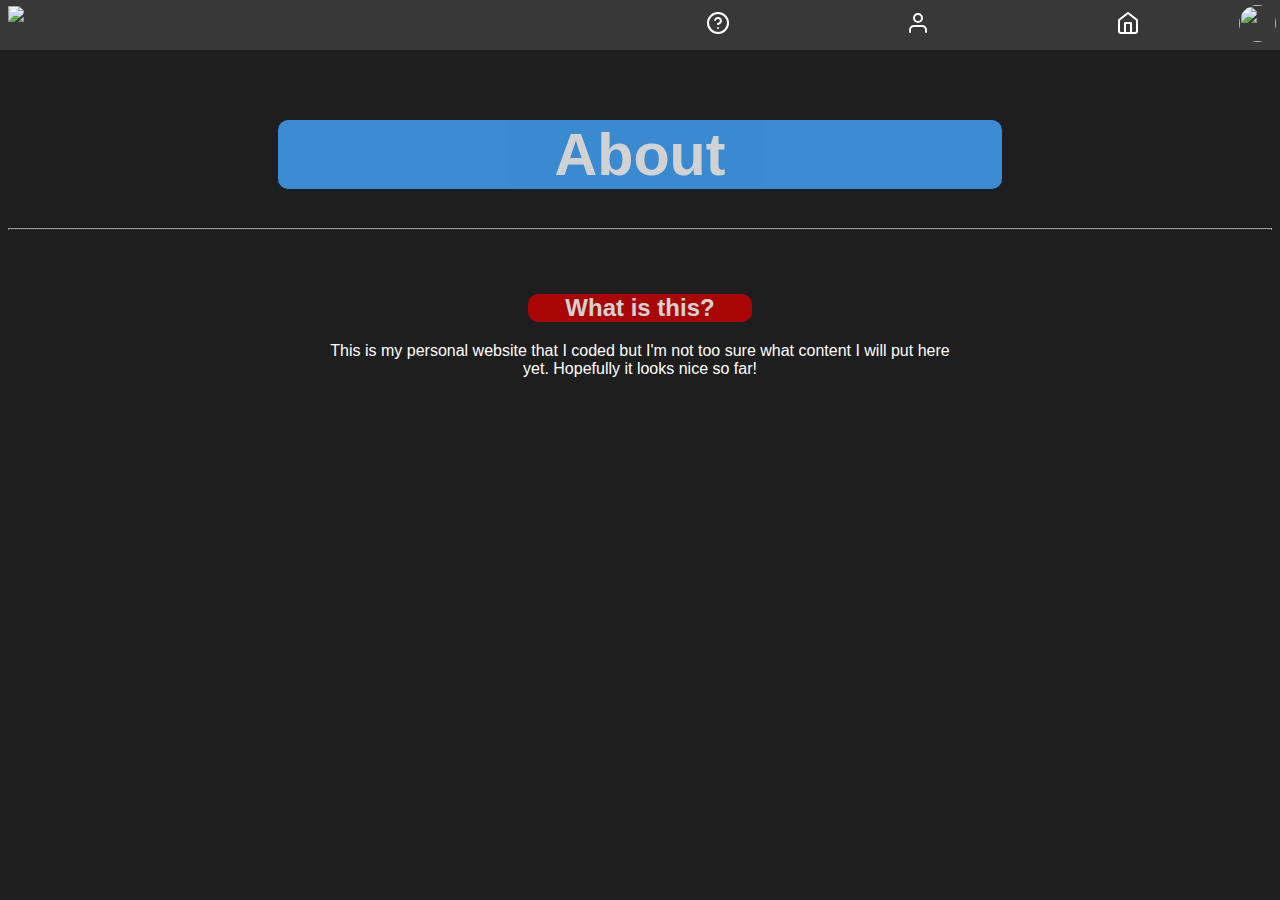
==== about.html @ 3e85b300 "Create about.html" ====
<!DOCTYPE html>
<html>
    <head>
        <meta charset="utf-8">
        <meta http-equiv="X-UA-Compatible" content="IE=edge">
        <title>tron975 | Website</title>
        <meta name="description" content="">
        <meta name="viewport" content="width=device-width, initial-scale=1">
        <link rel="stylesheet" href="style.css">
        <script src="https://kit.fontawesome.com/a076d05399.js" crossorigin="anonymous"></script>
    </head>
    <body>
<div class = "nav-bar" id = "nav-bar">
<a href = "/" class = "nav-options" id = "home"></a>
<a href = "/about.html" class = "nav-options" id = "about"></a>
<a href = "/help.html" class = "nav-options" id = "help"></a>
<img src = "favicon.ico" , class = "avatar"></img>  
<img src = "minimize.svg" id = "minimize"></img>

<div class = "pop-up" id = "pop-up">
<button class = "popup-options" id = "color-mode">Enable Light Mode</button>


</div>

</div>
<div class = "about-container">
<br><br><br><br>
<h1 class = "header">About</h1>
<hr style = "border-bottom: dotted 1px var(--light-grey)">
<br><br>
<h2 class = "h2">What is this?</h2>
<p class = "p"> This is my personal website that I coded but I'm not too sure what content I will put here yet. Hopefully it looks nice so far! </p>
</div>


        <script src = "script.js">

</script>
</body>
</html>
---- style.css ----
@import url('https://fonts.googleapis.com/css?family=Orbitron');

:root {
    --grey: hsl(0, 0%, 18.82%);
    --light-blue: rgb(65, 166, 255);
    --popup-width: 200px; 
    --popup-height: 500px;
    --light-grey: hsl(0, 0%, 23.82%);
    --dark-grey: hsl(0, 0%, 11.82%);
    --red: #CC0000;
}


* {
    font-family: sans-serif;
}

html {
    animation: spin 3s linear;
}


body {
    background-color: var(--dark-grey);
    color: white;
}

p {
    color: white;
        margin-left: auto;
        margin-right: auto;
        padding-left: 25%;
        padding-right: 25%;
        text-align: center;
}

::-webkit-resizer {
    cursor: row-resize;
}

::-webkit-resizer:hover {
    cursor: row-resize;
}

::-webkit-scrollbar {
    width: 5px;
    height: 5px;
  }
  
  /* Track */
  ::-webkit-scrollbar-track {
    background: var(--dark-grey);
  }
  
  /* Handle */
  ::-webkit-scrollbar-thumb {
    background: rgb(185, 185, 185);
    border-radius: 50px;
  }
  
  /* Handle on hover */
  ::-webkit-scrollbar-thumb:hover {
    background: var(--light-grey)
  }

  ::-webkit-scrollbar-thumb:active {
    background: hsl(0, 0%, 13.82%)
  }

.nav-bar {
    height: 50px;
    width: 100%;
    background-color: hsl(0, 0%, 21.82%);  
    position: absolute;   
    margin-left: 0;
    margin-right: 0;
    top: 0;
    left: 0;


    

}

.nav-options {
color: white;   

float: right; 
top: 30px !important; 
height: 30px;
border-bottom: 3px solid transparent;

margin-left: 20px;  
margin-right: 20px;  
margin-top: 13px;


text-decoration: none;  
overflow-x: hidden !important;
font-family: Arial;
transition: 0.4s;
font-size: 1.2rem; 

}

.nav-options:hover {

}

#home::before {
    content: url("home.svg");
     position: absolute;
top: 11px;
right: 140px; 
}   

#home:hover::before {
    border-bottom: 3px solid var(--light-blue);
}

#home::after {
content: "Home";
position: absolute;
border: none;
background-color: var(--grey);
color: white;
right: 120px;
top: 50px;
padding: 6px 12px;
font-size: 0.75em;
height: 20px;
transform: scale(0);
transition: 0.4s;
border-radius: 6px;
}


#home:hover::after {
transform: scale(1);
}


#about::before {
    content: url("user.svg");   
    position: absolute;
    top: 11px;
    right: 350px;
}   

#about:hover::before {
    border-bottom: 3px solid var(--light-blue);
}
#about::after {
    content: "About";
    position: absolute;
    border: none;
    background-color: var(--grey);
    color: white;
    right: 330px;
    top: 50px;
    padding: 6px 12px;
    font-size: 0.75em;
    height: 20px;
    transform: scale(0);
    transition: 0.5s;
    border-radius: 6px;
    }
    
    
    #about:hover::after {
    transform: scale(1);
    }



#help::before {
    content: url("help-circle.svg");
    position: absolute;
    top: 11px;
    right: 550px;
}   

#help:hover::before {
    border-bottom: 3px solid var(--light-blue);
}

#help::after {
    content: "Help";
    position: absolute;
    border: none;
    background-color: var(--grey);
    color: white;
    right: 535px;
    top: 50px;
    padding: 6px 12px;
    font-size: 0.75em;
    height: 20px;
    transform: scale(0);
    transition: 0.5s;
    border-radius: 6px;
    }
    
    
    #help:hover::after {
    transform: scale(1);
    }

#minimize {
    position: absolute;
    top: 6px; 
    left: 8px;
}

#minimize:hover {
    cursor: pointer;
}


.avatar {
    border-radius: 50%;
    width: 37px;
    height: 37px;
    position: absolute;
    right: 0px;
    margin-right: 3px;
    margin-top: 4px;
    border: 1px solid transparent;
}

.avatar:hover {
cursor: pointer;
    }

.avatar:active {
border: 1px solid var(--light-blue);
}

.pop-up {

    background-color: rgba(56, 56, 56, 0.8);

    position: absolute;
    right: 10px;
    top: 50px;
    z-index: 1001;

    width: 200px; 
    height: 500px; 


    visibility: hidden;
    border: 1px solid var(--light-grey);
    border-radius: 3px;
    font-size: 1.3em;
    overflow-y: scroll;
    overflow-x: unset;
    resize: vertical;

}

.popup-options {
    background-color: transparent;
    width: var(--popup-width);
    min-height: 50px;
    border: none;
    color: white;
    padding: 0px 0px;
    transition: 0.3s;
    position: relative;


}

.popup-options:hover {
    background-color:hsl(0, 0%, 25.82%);
    cursor: pointer;
}

#color-mode::before {
    content: url("sun.svg");
    position: absolute;
    left: 5px;
    top: 12px;
}


.header {
    color: white;
    margin-left: auto;
    margin-right: auto;
    padding-left: 25%;
    padding-right: 25%;
    text-align: center;
    padding: 0px 12px;
    border-radius: 10px;
    transition: ease 0.3s;
    width: 700px;   
    user-select: none;
    font-size: 3.7rem;
    background-color: var(--light-blue); 
    opacity: 0.8; 

}

.header:hover {
    cursor: default;
    box-shadow: 5px 5px 5px var(--light-blue);
    background-color: var(--light-blue);
    opacity: 1;
    transform: scale(1.05)
}



.h2 {
    color: white;
        margin-left: auto;
        margin-right: auto;
        padding-left: 25%;
        padding-right: 25%;
        text-align: center;
        transition: ease 0.4s;
        border-radius: 10px;
        padding: 0px 12px;
        width: 200px;
        user-select: none;  
        font-size: 1.5em; 
        background-color: var(--red); 
        opacity: 0.8; 
}

.h2:hover {
    background-color: var(--red);
    cursor: default;
    transform: scale(1.07);
    box-shadow: 4px 4px 4px var(--red);
    opacity: 1;
}

.about-container {
    background-color: var(--dark-grey)
}

#home-header {
    background-color: none !important;
    font-family: 'Orbitron' !important;
    font-weight: 600;
    font-size: 7rem;
    color:rgb(65, 166, 255);
    user-select: none;
    animation: steps ease-in-out 1.5s;
    transition: border-bottom ease 3.5s;
    position: absolute;
    left: 5%;
    margin-left: none;
    padding: 0px 24px;
    border: 5px solid transparent;

}

@keyframes steps {

0% {
        opacity: 0;
    }

50%{
        opacity: 1;
        border: 5px solid currentColor;
        
    }   

    100%{
        border: 5px solid transparent;
    }   


}

.side-popup {
    transform: translateX(75px)
}

@keyframes open {

    from {
        height: 0
    }

    to {
        height: var(--popup-height)
    }
}

@keyframes opacity {
    from {
        opacity: 0
    }
    to {
        opacity: 1
    }
}
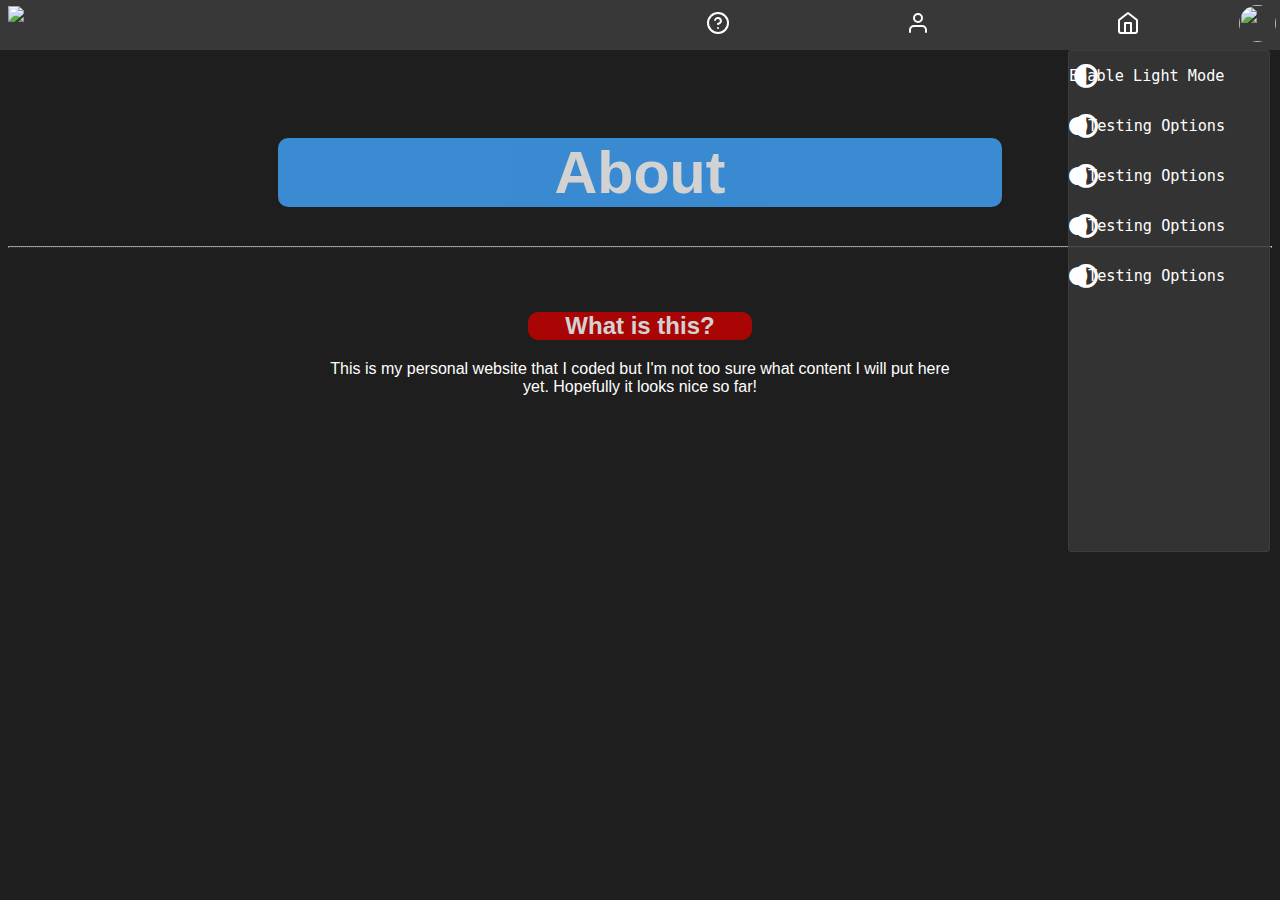
==== commit e8aa4ccc: "add" ====
--- a/about.html
+++ b/about.html
@@ -7,7 +7,11 @@
         <meta name="description" content="">
         <meta name="viewport" content="width=device-width, initial-scale=1">
         <link rel="stylesheet" href="style.css">
+<<<<<<< HEAD
         <script src="https://kit.fontawesome.com/a076d05399.js" crossorigin="anonymous"></script>
+=======
+        <link rel="stylesheet" href="https://cdnjs.cloudflare.com/ajax/libs/font-awesome/5.15.4/css/all.min.css" integrity="sha512-1ycn6IcaQQ40/MKBW2W4Rhis/DbILU74C1vSrLJxCq57o941Ym01SwNsOMqvEBFlcgUa6xLiPY/NS5R+E6ztJQ==" crossorigin="anonymous" referrerpolicy="no-referrer" />
+>>>>>>> e7a1517 (changed lot of stuff)
     </head>
     <body>
 <div class = "nav-bar" id = "nav-bar">
@@ -19,6 +23,10 @@
 
 <div class = "pop-up" id = "pop-up">
 <button class = "popup-options" id = "color-mode">Enable Light Mode</button>
+<button class = "popup-options" id = "color-mode"><i class = "fas fa-adjust"></i> Testing Options</button>
+<button class = "popup-options" id = "color-mode"><i class = "fas fa-adjust"></i> Testing Options</button>
+<button class = "popup-options" id = "color-mode"><i class = "fas fa-adjust"></i> Testing Options</button>
+<button class = "popup-options" id = "color-mode"><i class = "fas fa-adjust"></i> Testing Options</button>
 
 
 </div>
--- a/style.css
+++ b/style.css
@@ -8,6 +8,10 @@
     --light-grey: hsl(0, 0%, 23.82%);
     --dark-grey: hsl(0, 0%, 11.82%);
     --red: #CC0000;
+<<<<<<< HEAD
+=======
+    --nav-bar-height: 50px;
+>>>>>>> e7a1517 (changed lot of stuff)
 }
 
 
@@ -76,6 +80,10 @@
     margin-right: 0;
     top: 0;
     left: 0;
+<<<<<<< HEAD
+=======
+    animation-fill-mode: forwards !important;
+>>>>>>> e7a1517 (changed lot of stuff)
 
 
     
@@ -247,6 +255,7 @@
     width: 200px; 
     height: 500px; 
 
+<<<<<<< HEAD
 
     visibility: hidden;
     border: 1px solid var(--light-grey);
@@ -400,3 +409,197 @@
         opacity: 1
     }
 }
+=======
+
+    visibility: hidden;
+    border: 1px solid var(--light-grey);
+    border-radius: 3px;
+    font-size: 1.3em;
+    overflow-y: hidden;
+    overflow-x: ellipsis;
+    resize: vertical;
+
+}
+
+.pop-up .show {
+    visibility: visible !important;
+}
+
+.popup-options {
+    background-color: transparent;
+    width: var(--popup-width);
+    min-height: 50px;
+    border: none;
+    color: white;
+    padding: 0px 0px;
+    transition: 0.3s;
+    position: relative;
+
+
+}
+
+.popup-options:hover {
+    background-color:hsl(0, 0%, 25.82%);
+    cursor: pointer;
+}
+
+#color-mode::before {
+    content: url("sun.svg");
+    position: absolute;
+    left: 5px;
+    top: 12px;
+}
+
+
+.header {
+    color: white;
+    margin-left: auto;
+    margin-right: auto;
+    padding-left: 25%;
+    padding-right: 25%;
+    text-align: center;
+    padding: 0px 12px;
+    border-radius: 10px;
+    transition: ease 0.3s;
+    width: 700px;   
+    user-select: none;
+    font-size: 3.7rem;
+    background-color: var(--light-blue); 
+    opacity: 0.8; 
+
+}
+
+.header:hover {
+    cursor: default;
+    box-shadow: 5px 5px 5px var(--light-blue);
+    background-color: var(--light-blue);
+    opacity: 1;
+    transform: scale(1.05)
+}
+
+
+
+.h2 {
+    color: white;
+        margin-left: auto;
+        margin-right: auto;
+        padding-left: 25%;
+        padding-right: 25%;
+        text-align: center;
+        transition: ease 0.4s;
+        border-radius: 10px;
+        padding: 0px 12px;
+        width: 200px;
+        user-select: none;  
+        font-size: 1.5em; 
+        background-color: var(--red); 
+        opacity: 0.8; 
+}
+
+.h2:hover {
+    background-color: var(--red);
+    cursor: default;
+    transform: scale(1.07);
+    box-shadow: 4px 4px 4px var(--red);
+    opacity: 1;
+}
+
+.about-container {
+    background-color: var(--dark-grey)
+}
+
+#home-header {
+    background-color: none !important;
+    font-family: 'Orbitron' !important;
+    font-weight: 600;
+    font-size: 7rem;
+    color:rgb(65, 166, 255);
+    user-select: none;
+    animation: steps ease-in-out 1.5s;
+    transition: border-bottom ease 3.5s;
+    position: absolute;
+    left: 5%;
+    margin-left: none;
+    padding: 0px 24px;
+    border: 5px solid transparent;
+
+}
+
+@keyframes steps {
+
+0% {
+        opacity: 0;
+    }
+
+50%{
+        opacity: 1;
+        border: 5px solid currentColor;
+        
+    }   
+
+    100%{
+        border: 5px solid transparent;
+    }   
+
+
+}
+
+.side-popup {
+    transform: translateX(75px)
+}
+
+@keyframes open {
+
+    from {
+        height: 0
+    }
+
+    to {
+        height: var(--popup-height)
+}
+}
+
+@keyframes opacity {
+    from {
+        opacity: 0
+    }
+    to {
+        opacity: 1
+    }
+}
+
+@keyframes collapse {
+
+    from {
+        height: var(--nav-bar-height)
+    }
+
+    to {
+        height: 0%;
+    }
+}
+
+#color-mode {
+    font-size: 0.9em;
+    font-family: monospace;
+    display: flex;
+    align-items: center;
+
+}
+
+#color-mode::before {
+    font-family: "Font Awesome 5 Free";
+    content: "\f042";
+    font-weight: 900; 
+    display: inline-block;
+     font-style: normal; 
+     font-variant: normal; 
+     text-rendering: auto; 
+     -webkit-font-smoothing: antialiased;
+     font-size: 1.3em !important;
+     margin-right: 50000px;
+
+    
+
+}
+>>>>>>> e7a1517 (changed lot of stuff)
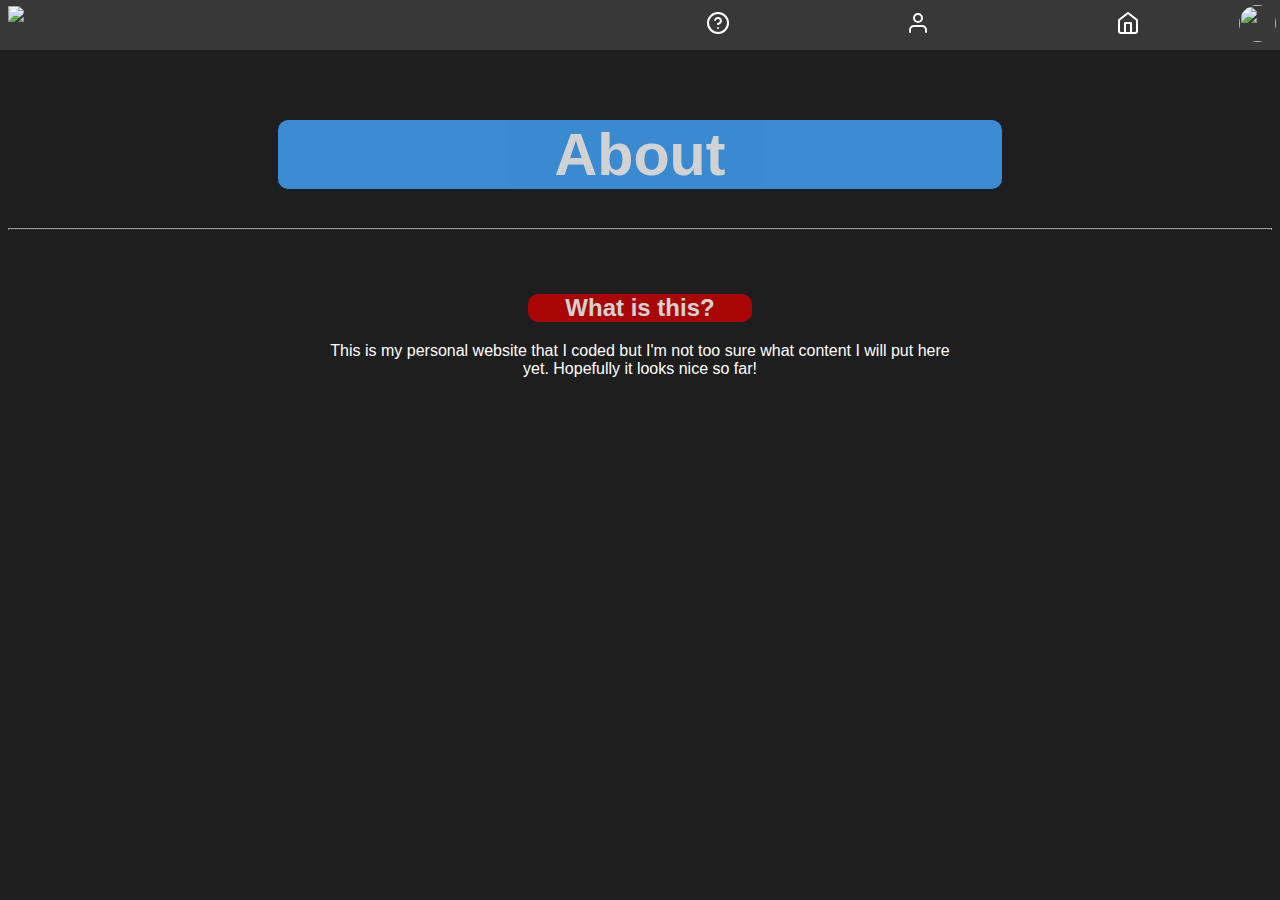
==== commit 3125d8c4: "add last changes" ====
--- a/about.html
+++ b/about.html
@@ -7,11 +7,7 @@
         <meta name="description" content="">
         <meta name="viewport" content="width=device-width, initial-scale=1">
         <link rel="stylesheet" href="style.css">
-<<<<<<< HEAD
-        <script src="https://kit.fontawesome.com/a076d05399.js" crossorigin="anonymous"></script>
-=======
         <link rel="stylesheet" href="https://cdnjs.cloudflare.com/ajax/libs/font-awesome/5.15.4/css/all.min.css" integrity="sha512-1ycn6IcaQQ40/MKBW2W4Rhis/DbILU74C1vSrLJxCq57o941Ym01SwNsOMqvEBFlcgUa6xLiPY/NS5R+E6ztJQ==" crossorigin="anonymous" referrerpolicy="no-referrer" />
->>>>>>> e7a1517 (changed lot of stuff)
     </head>
     <body>
 <div class = "nav-bar" id = "nav-bar">
@@ -23,10 +19,7 @@
 
 <div class = "pop-up" id = "pop-up">
 <button class = "popup-options" id = "color-mode">Enable Light Mode</button>
-<button class = "popup-options" id = "color-mode"><i class = "fas fa-adjust"></i> Testing Options</button>
-<button class = "popup-options" id = "color-mode"><i class = "fas fa-adjust"></i> Testing Options</button>
-<button class = "popup-options" id = "color-mode"><i class = "fas fa-adjust"></i> Testing Options</button>
-<button class = "popup-options" id = "color-mode"><i class = "fas fa-adjust"></i> Testing Options</button>
+
 
 
 </div>
--- a/style.css
+++ b/style.css
@@ -255,16 +255,19 @@
     width: 200px; 
     height: 500px; 
 
-<<<<<<< HEAD
 
     visibility: hidden;
     border: 1px solid var(--light-grey);
     border-radius: 3px;
     font-size: 1.3em;
-    overflow-y: scroll;
-    overflow-x: unset;
+    overflow-y: hidden;
+    overflow-x: ellipsis;
     resize: vertical;
 
+}
+
+.pop-up .show {
+    visibility: visible !important;
 }
 
 .popup-options {
@@ -398,164 +401,6 @@
 
     to {
         height: var(--popup-height)
-    }
-}
-
-@keyframes opacity {
-    from {
-        opacity: 0
-    }
-    to {
-        opacity: 1
-    }
-}
-=======
-
-    visibility: hidden;
-    border: 1px solid var(--light-grey);
-    border-radius: 3px;
-    font-size: 1.3em;
-    overflow-y: hidden;
-    overflow-x: ellipsis;
-    resize: vertical;
-
-}
-
-.pop-up .show {
-    visibility: visible !important;
-}
-
-.popup-options {
-    background-color: transparent;
-    width: var(--popup-width);
-    min-height: 50px;
-    border: none;
-    color: white;
-    padding: 0px 0px;
-    transition: 0.3s;
-    position: relative;
-
-
-}
-
-.popup-options:hover {
-    background-color:hsl(0, 0%, 25.82%);
-    cursor: pointer;
-}
-
-#color-mode::before {
-    content: url("sun.svg");
-    position: absolute;
-    left: 5px;
-    top: 12px;
-}
-
-
-.header {
-    color: white;
-    margin-left: auto;
-    margin-right: auto;
-    padding-left: 25%;
-    padding-right: 25%;
-    text-align: center;
-    padding: 0px 12px;
-    border-radius: 10px;
-    transition: ease 0.3s;
-    width: 700px;   
-    user-select: none;
-    font-size: 3.7rem;
-    background-color: var(--light-blue); 
-    opacity: 0.8; 
-
-}
-
-.header:hover {
-    cursor: default;
-    box-shadow: 5px 5px 5px var(--light-blue);
-    background-color: var(--light-blue);
-    opacity: 1;
-    transform: scale(1.05)
-}
-
-
-
-.h2 {
-    color: white;
-        margin-left: auto;
-        margin-right: auto;
-        padding-left: 25%;
-        padding-right: 25%;
-        text-align: center;
-        transition: ease 0.4s;
-        border-radius: 10px;
-        padding: 0px 12px;
-        width: 200px;
-        user-select: none;  
-        font-size: 1.5em; 
-        background-color: var(--red); 
-        opacity: 0.8; 
-}
-
-.h2:hover {
-    background-color: var(--red);
-    cursor: default;
-    transform: scale(1.07);
-    box-shadow: 4px 4px 4px var(--red);
-    opacity: 1;
-}
-
-.about-container {
-    background-color: var(--dark-grey)
-}
-
-#home-header {
-    background-color: none !important;
-    font-family: 'Orbitron' !important;
-    font-weight: 600;
-    font-size: 7rem;
-    color:rgb(65, 166, 255);
-    user-select: none;
-    animation: steps ease-in-out 1.5s;
-    transition: border-bottom ease 3.5s;
-    position: absolute;
-    left: 5%;
-    margin-left: none;
-    padding: 0px 24px;
-    border: 5px solid transparent;
-
-}
-
-@keyframes steps {
-
-0% {
-        opacity: 0;
-    }
-
-50%{
-        opacity: 1;
-        border: 5px solid currentColor;
-        
-    }   
-
-    100%{
-        border: 5px solid transparent;
-    }   
-
-
-}
-
-.side-popup {
-    transform: translateX(75px)
-}
-
-@keyframes open {
-
-    from {
-        height: 0
-    }
-
-    to {
-        height: var(--popup-height)
 }
 }
 
@@ -602,4 +447,3 @@
     
 
 }
->>>>>>> e7a1517 (changed lot of stuff)
